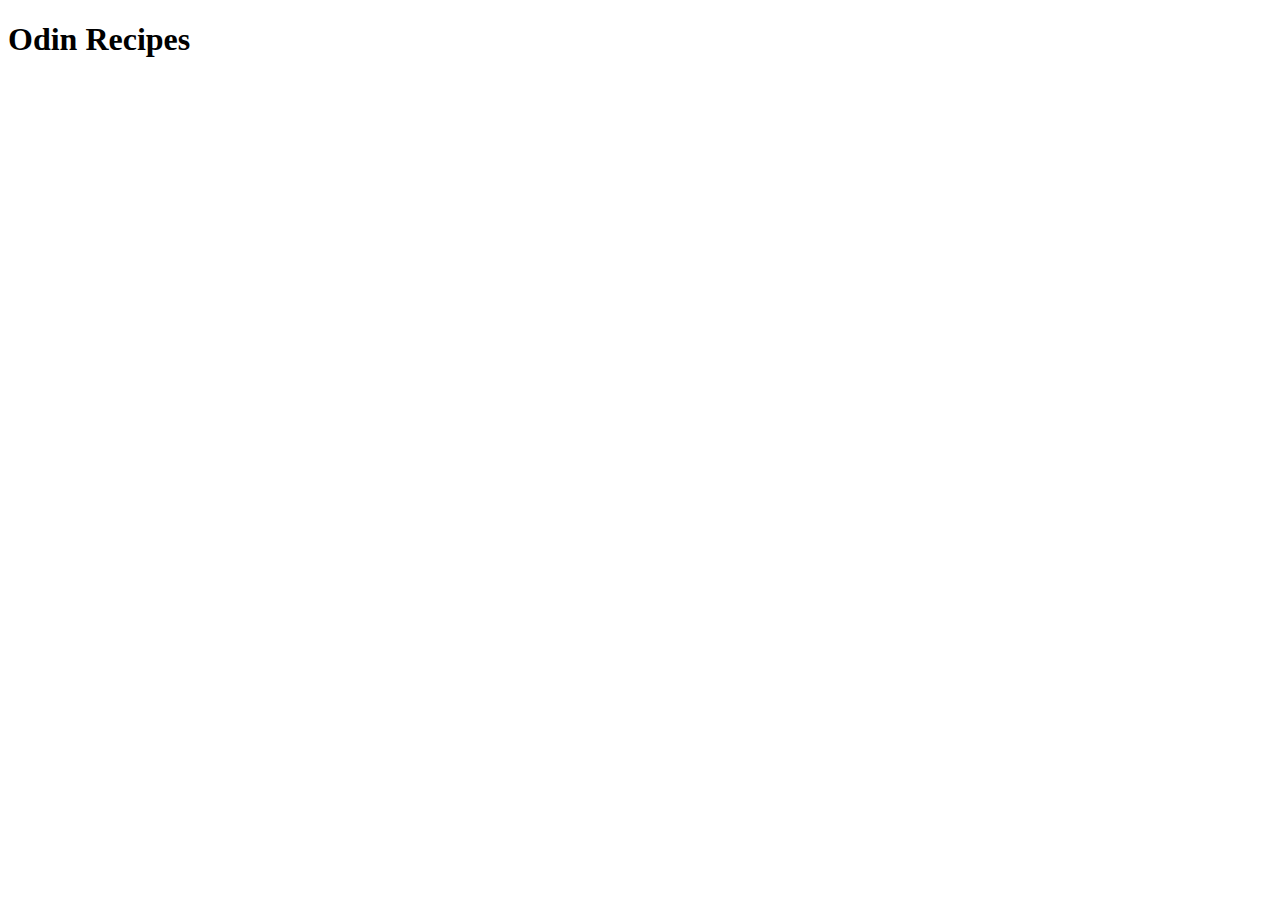
==== index.html @ 8d728b81 "Create index.html, fill it with boilerplate HTML" ====
<!DOCTYPE html>
<html lang="en">
  <head>
    <meta charset="UTF-8" />
    <meta name="viewport" content="width=device-width, initial-scale=1.0" />
    <title>Recipes</title>
  </head>
  <body>
    <h1>Odin Recipes</h1>
  </body>
</html>
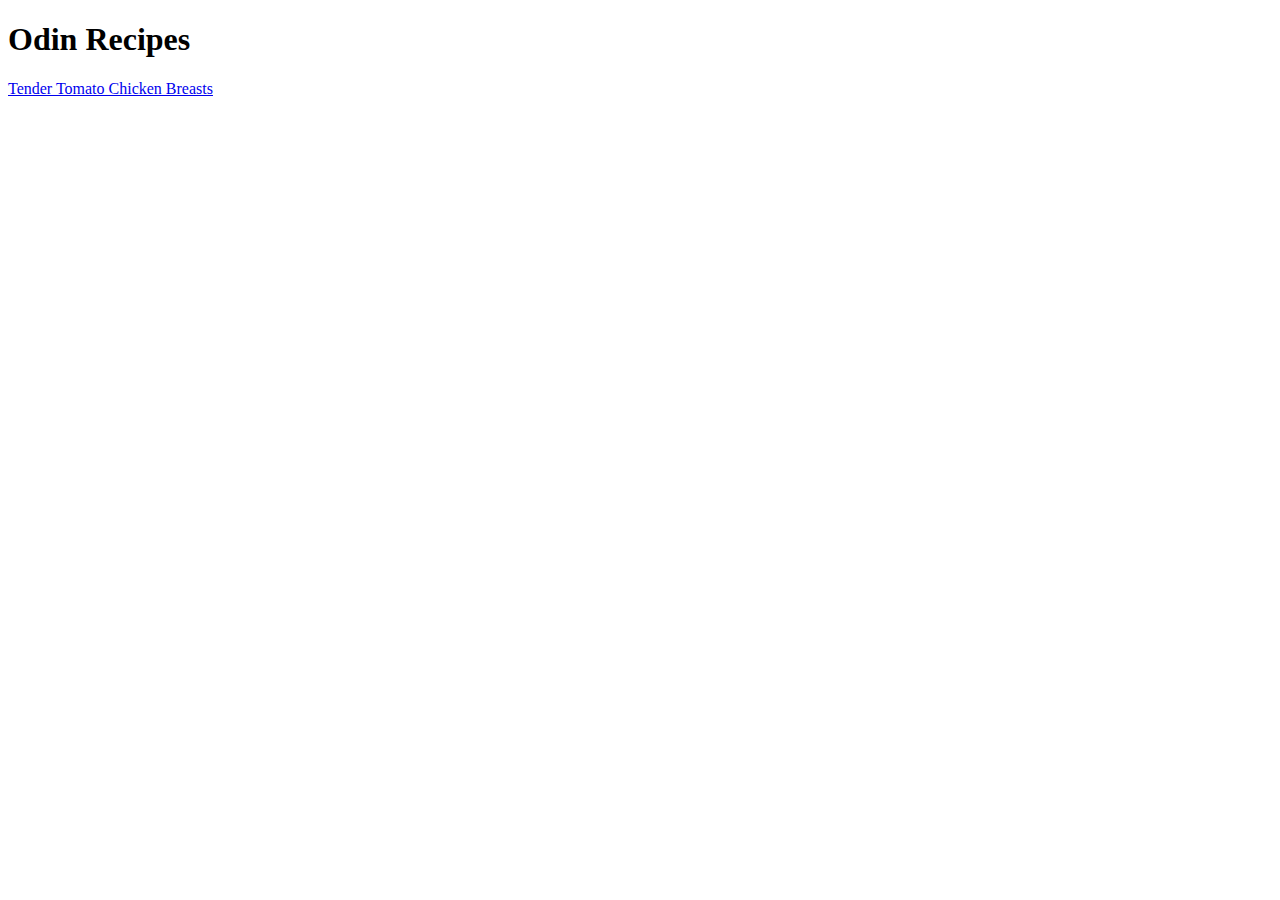
==== commit c1aa7ce4: "Create recipe page in recipes folder" ====
--- a/index.html
+++ b/index.html
@@ -7,5 +7,11 @@
   </head>
   <body>
     <h1>Odin Recipes</h1>
+    <a
+      href="./recipes/tender_tomato_chicken_breasts.html"
+      target="_blank"
+      rel="noopener noreferrer"
+      >Tender Tomato Chicken Breasts</a
+    >
   </body>
 </html>
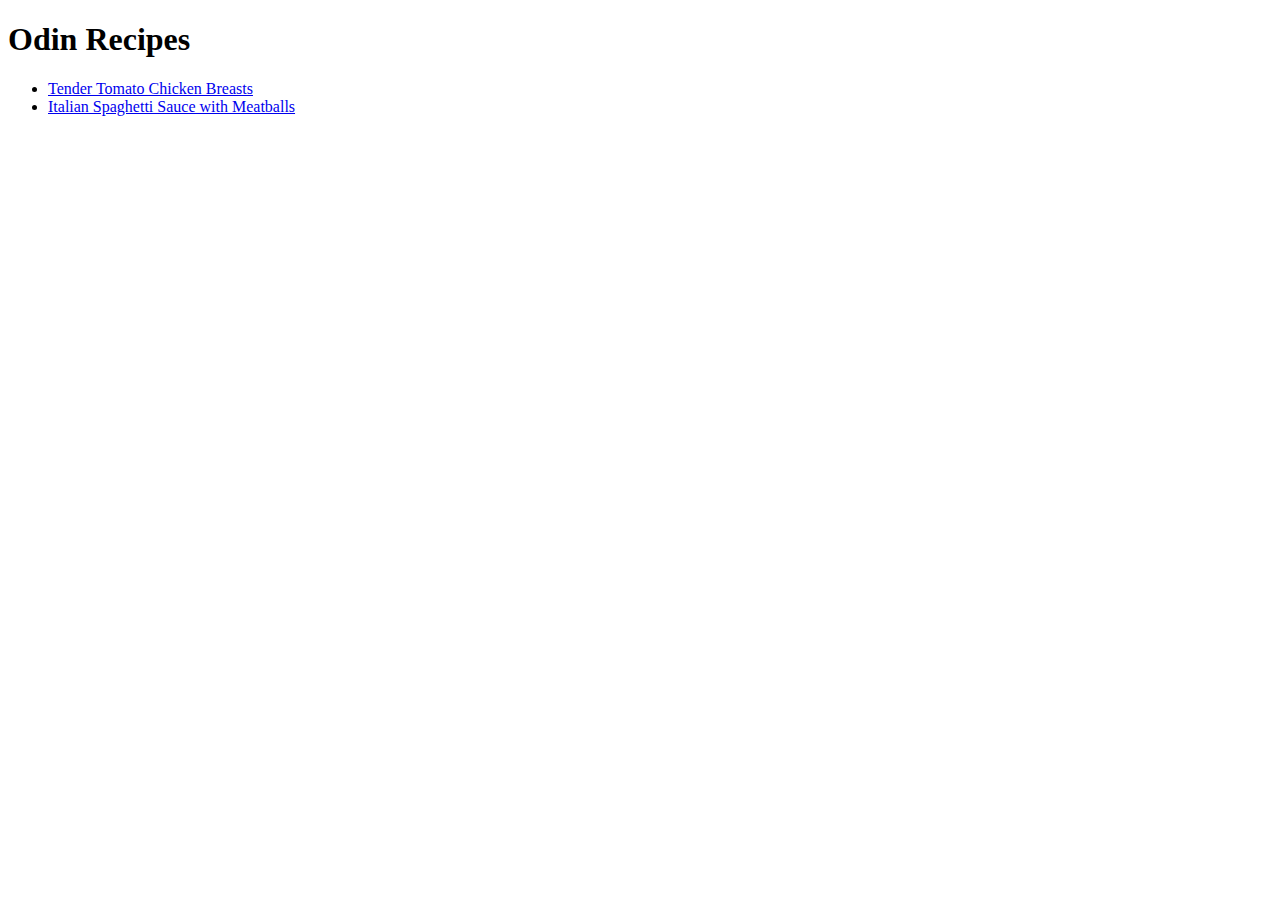
==== commit 056383db: "Add one more recipe page with the same structure" ====
--- a/index.html
+++ b/index.html
@@ -7,11 +7,23 @@
   </head>
   <body>
     <h1>Odin Recipes</h1>
-    <a
-      href="./recipes/tender_tomato_chicken_breasts.html"
-      target="_blank"
-      rel="noopener noreferrer"
-      >Tender Tomato Chicken Breasts</a
-    >
+    <ul>
+      <li>
+        <a
+          href="./recipes/tender_tomato_chicken_breasts.html"
+          target="_blank"
+          rel="noopener noreferrer"
+          >Tender Tomato Chicken Breasts</a
+        >
+      </li>
+      <li>
+        <a
+          href="./recipes/italian_spaghetti_sauce_with_meatballs.html"
+          target="_blank"
+          rel="noopener noreferrer"
+          >Italian Spaghetti Sauce with Meatballs</a
+        >
+      </li>
+    </ul>
   </body>
 </html>
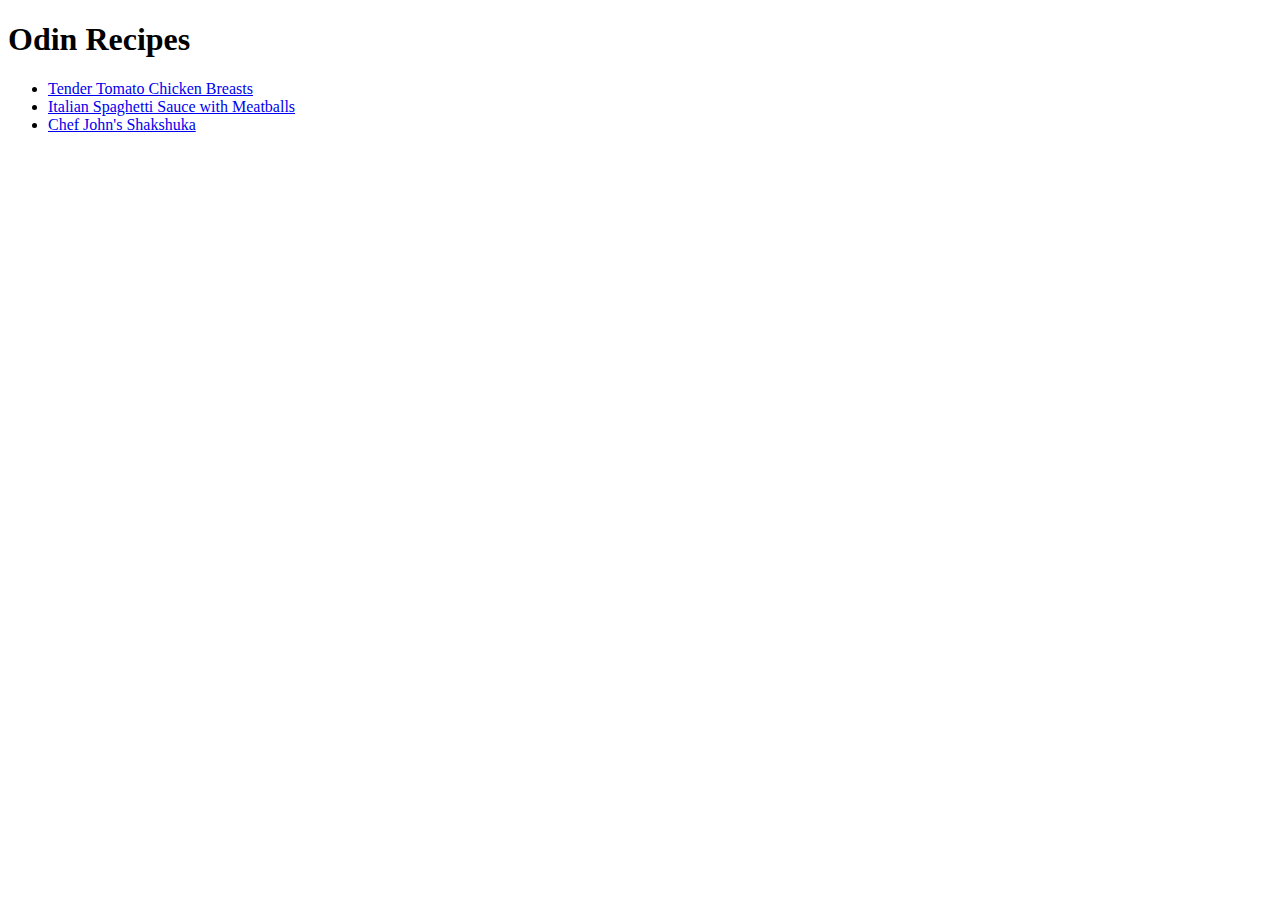
==== commit b5688633: "Add one more recipe" ====
--- a/index.html
+++ b/index.html
@@ -24,6 +24,14 @@
           >Italian Spaghetti Sauce with Meatballs</a
         >
       </li>
+      <li>
+        <a
+          href="./recipes/shakshuka.html"
+          target="_blank"
+          rel="noopener noreferrer"
+          >Chef John's Shakshuka</a
+        >
+      </li>
     </ul>
   </body>
 </html>
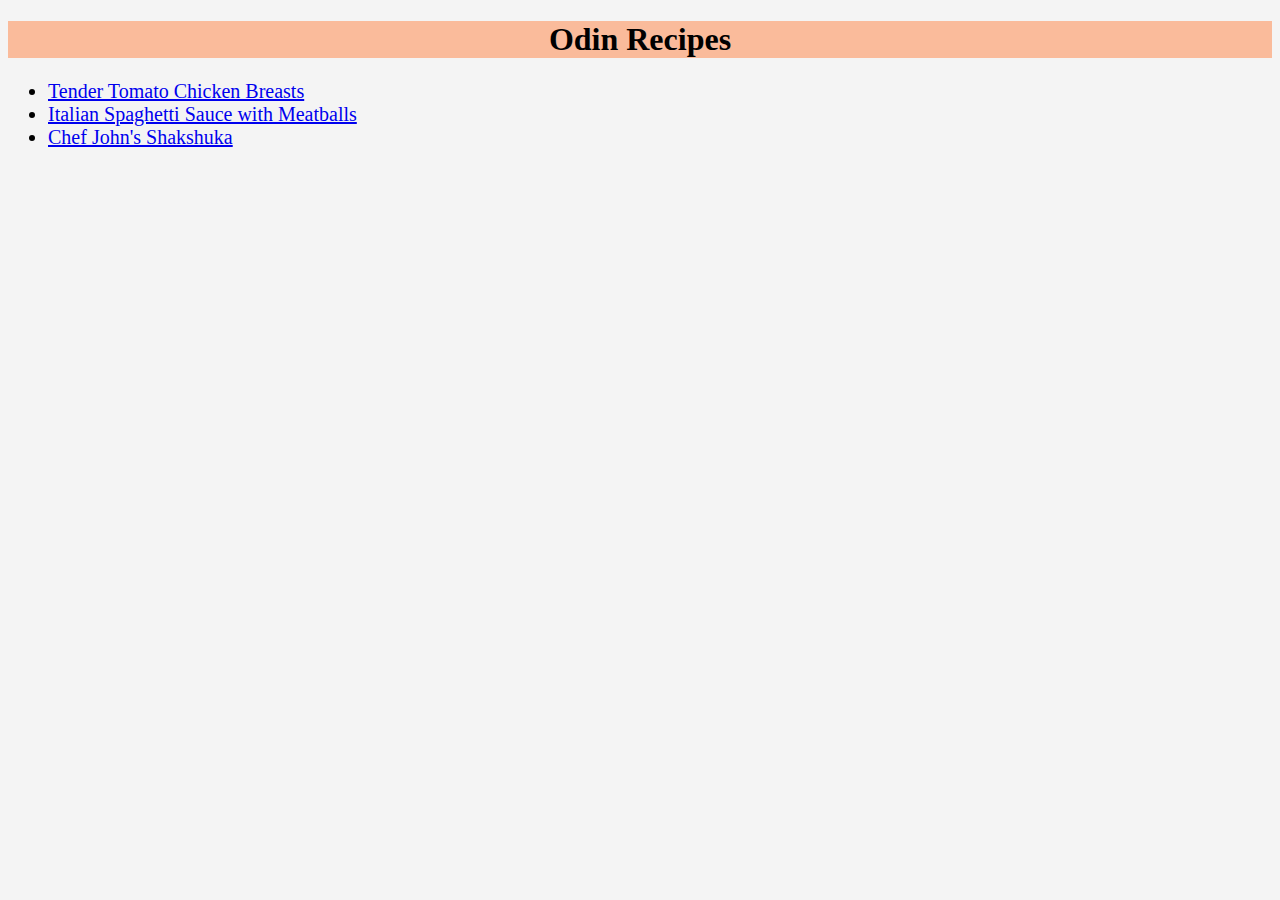
==== commit 658ce28e: "Add some css styles to project pages" ====
--- a/index.html
+++ b/index.html
@@ -4,10 +4,11 @@
     <meta charset="UTF-8" />
     <meta name="viewport" content="width=device-width, initial-scale=1.0" />
     <title>Recipes</title>
+    <link rel="stylesheet" href="style.css" />
   </head>
   <body>
     <h1>Odin Recipes</h1>
-    <ul>
+    <ul class="recipes">
       <li>
         <a
           href="./recipes/tender_tomato_chicken_breasts.html"
--- a/style.css
+++ b/style.css
@@ -0,0 +1,24 @@
+h1,
+h2,
+h3 {
+  font-family: Georgia, "Times New Roman", Times, serif;
+  background-color: #fabb9b;
+  text-align: center;
+}
+
+h3 {
+  background-color: #faccb5;
+}
+.recipes {
+  font-size: 20px;
+}
+
+body {
+  background-color: #f4f4f4;
+  font-family: tahoma;
+}
+
+img {
+  height: auto;
+  width: 50vw;
+}
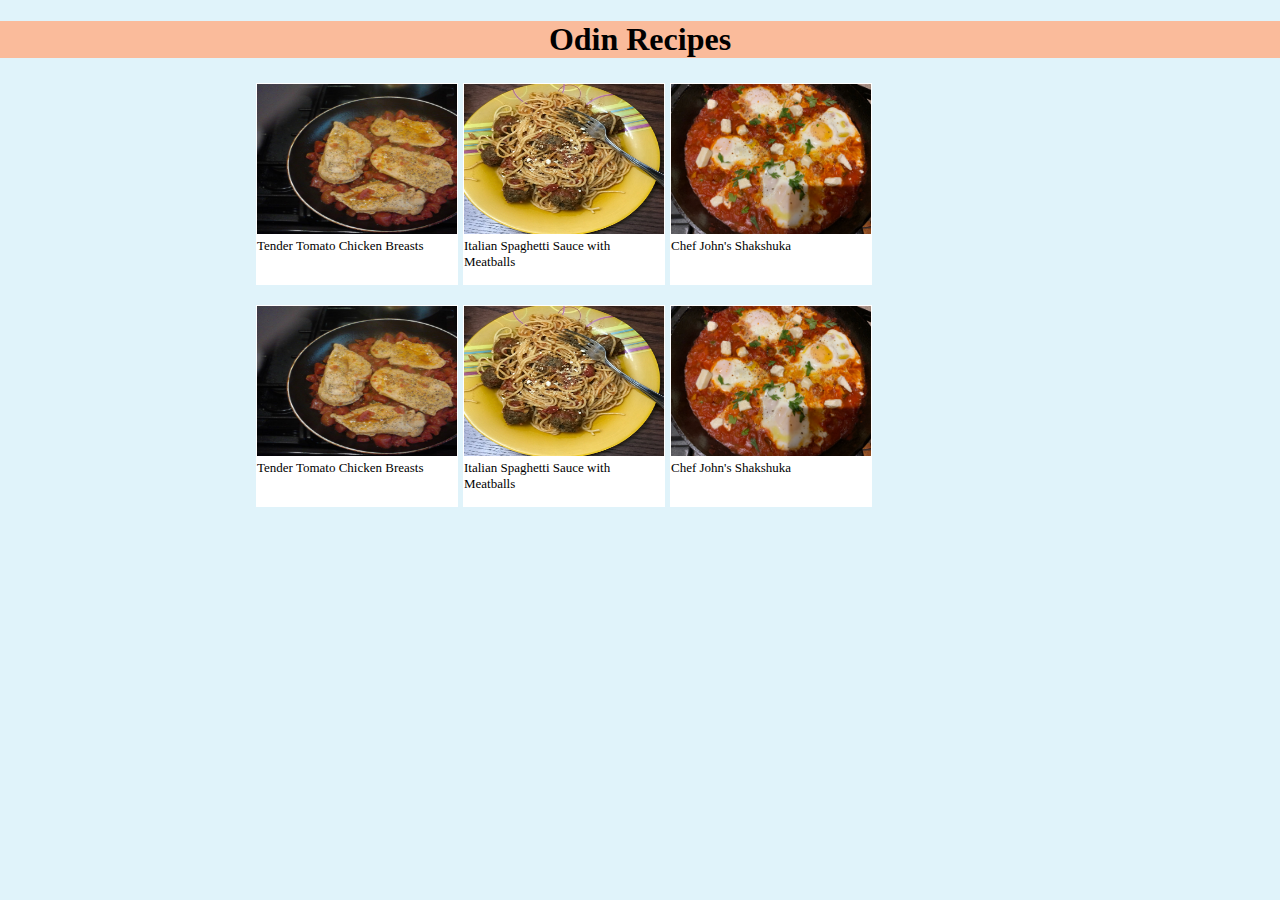
==== commit 8344df33: "Add styles to index.html (main page)" ====
--- a/index.html
+++ b/index.html
@@ -6,33 +6,113 @@
     <title>Recipes</title>
     <link rel="stylesheet" href="style.css" />
   </head>
-  <body>
+  <body id="index-body">
     <h1>Odin Recipes</h1>
-    <ul class="recipes">
-      <li>
-        <a
-          href="./recipes/tender_tomato_chicken_breasts.html"
-          target="_blank"
-          rel="noopener noreferrer"
-          >Tender Tomato Chicken Breasts</a
-        >
-      </li>
-      <li>
-        <a
-          href="./recipes/italian_spaghetti_sauce_with_meatballs.html"
-          target="_blank"
-          rel="noopener noreferrer"
-          >Italian Spaghetti Sauce with Meatballs</a
-        >
-      </li>
-      <li>
-        <a
-          href="./recipes/shakshuka.html"
-          target="_blank"
-          rel="noopener noreferrer"
-          >Chef John's Shakshuka</a
-        >
-      </li>
-    </ul>
+    <div class="recipes-list">
+      <ul class="recipes">
+        <li>
+          <a
+            href="./recipes/tender_tomato_chicken_breasts.html"
+            target="_blank"
+            rel="noopener noreferrer"
+            ><div class="recipe-preview-container">
+              <div class="img-recipe-preview-container">
+                <img
+                  class="img-recipe-preview"
+                  src="imgs/tender_tomato_chicken_breasts.jpeg"
+                  alt="Tender Tomato Chicken Breasts"
+                />
+              </div>
+              Tender Tomato Chicken Breasts
+            </div></a
+          >
+        </li>
+        <li>
+          <a
+            href="./recipes/italian_spaghetti_sauce_with_meatballs.html"
+            target="_blank"
+            rel="noopener noreferrer"
+            ><div class="recipe-preview-container">
+              <div class="img-recipe-preview-container">
+                <img
+                  class="img-recipe-preview"
+                  src="imgs/italian_spaghetti_sauce_with_meatballs.jpeg"
+                  alt="Italian Spaghetti Sauce with Meatballs"
+                />
+              </div>
+              Italian Spaghetti Sauce with Meatballs
+            </div></a
+          >
+        </li>
+        <li>
+          <a
+            href="./recipes/shakshuka.html"
+            target="_blank"
+            rel="noopener noreferrer"
+            ><div class="recipe-preview-container">
+              <div class="img-recipe-preview-container">
+                <img
+                  class="img-recipe-preview"
+                  src="imgs/shakshuka.jpeg"
+                  alt="Chef John's Shakshuka"
+                />
+              </div>
+              Chef John's Shakshuka
+            </div></a
+          >
+        </li>
+        <li>
+          <a
+            href="./recipes/tender_tomato_chicken_breasts.html"
+            target="_blank"
+            rel="noopener noreferrer"
+            ><div class="recipe-preview-container">
+              <div class="img-recipe-preview-container">
+                <img
+                  class="img-recipe-preview"
+                  src="imgs/tender_tomato_chicken_breasts.jpeg"
+                  alt="Tender Tomato Chicken Breasts"
+                />
+              </div>
+              Tender Tomato Chicken Breasts
+            </div></a
+          >
+        </li>
+        <li>
+          <a
+            href="./recipes/italian_spaghetti_sauce_with_meatballs.html"
+            target="_blank"
+            rel="noopener noreferrer"
+            ><div class="recipe-preview-container">
+              <div class="img-recipe-preview-container">
+                <img
+                  class="img-recipe-preview"
+                  src="imgs/italian_spaghetti_sauce_with_meatballs.jpeg"
+                  alt="Italian Spaghetti Sauce with Meatballs"
+                />
+              </div>
+              Italian Spaghetti Sauce with Meatballs
+            </div></a
+          >
+        </li>
+        <li>
+          <a
+            href="./recipes/shakshuka.html"
+            target="_blank"
+            rel="noopener noreferrer"
+            ><div class="recipe-preview-container">
+              <div class="img-recipe-preview-container">
+                <img
+                  class="img-recipe-preview"
+                  src="imgs/shakshuka.jpeg"
+                  alt="Chef John's Shakshuka"
+                />
+              </div>
+              Chef John's Shakshuka
+            </div></a
+          >
+        </li>
+      </ul>
+    </div>
   </body>
 </html>
--- a/style.css
+++ b/style.css
@@ -1,24 +1,138 @@
-h1,
-h2,
-h3 {
+h1 {
   font-family: Georgia, "Times New Roman", Times, serif;
   background-color: #fabb9b;
   text-align: center;
 }
 
-h3 {
-  background-color: #faccb5;
-}
 .recipes {
   font-size: 20px;
 }
 
 body {
-  background-color: #f4f4f4;
+  background-color: #fff;
   font-family: tahoma;
+  margin: 0;
 }
 
 img {
   height: auto;
-  width: 50vw;
+  width: 25vw;
 }
+.description-container {
+  margin-left: 0;
+  display: inline-block;
+  width: 30vw;
+  vertical-align: top;
+  padding: 1vw;
+  border: 1px rgb(223, 200, 27) solid;
+  border-radius: 2%;
+  background-color: #f0f9f9;
+  font-weight: lighter;
+  font-family: Roboto, Helvetica, sans-serif;
+}
+
+.description-container h2 {
+  color: #177;
+  text-align: center;
+  margin-bottom: 0;
+}
+
+.description-container p {
+  margin-top: 0;
+}
+
+.img-container {
+  display: inline-block;
+  width: 25vw;
+  margin-left: 10vw;
+}
+
+.ingredients-container li,
+.steps-container li {
+  padding-bottom: 0.6rem;
+}
+
+.ingredients-container,
+.steps-container {
+  margin-left: 10vw;
+}
+
+.ingredients-container h2,
+.steps-container h2 {
+  padding-bottom: 10px;
+  border-bottom: #177 solid 2px;
+  text-align: center;
+}
+
+.ingredients-container h3 {
+  margin-bottom: -10px;
+}
+
+.link-to-original-container {
+  text-align: center;
+  width: 60vw;
+  margin-left: 10vw;
+  padding: 3px;
+  /* background-color: #fabb9b; */
+}
+
+.link-to-original {
+  display: block;
+  font-weight: bold;
+  padding: 3px 10px;
+  border-radius: 2%;
+  color: black;
+  text-align: center;
+  text-decoration: none;
+}
+
+.recipes-list ul {
+  list-style: none;
+  margin: 0;
+  padding: 0;
+  border: none;
+}
+.recipes-list a {
+  text-decoration: none;
+}
+.recipes-list li {
+  display: inline-block;
+  vertical-align: top;
+  margin-bottom: 20px;
+  width: 200px;
+  height: 200px;
+  border: 1px solid #fff;
+  background-color: #fff;
+}
+
+.recipe-preview-container {
+  width: 200px;
+  /* height: 40vw; */
+
+  padding-bottom: 5px;
+  font-size: small;
+  color: black;
+  text-decoration: none;
+}
+
+.img-recipe-preview {
+  width: 200px;
+  height: 150px;
+  background-position: center center;
+  background-repeat: no-repeat;
+}
+
+.img-recipe-preview-container {
+  width: 200px;
+}
+
+#index-body {
+  background-color: #e0f3fa;
+}
+
+.recipes-list {
+  margin-left: auto;
+  margin-right: auto;
+  padding: 3px;
+  width: 60vw;
+}
